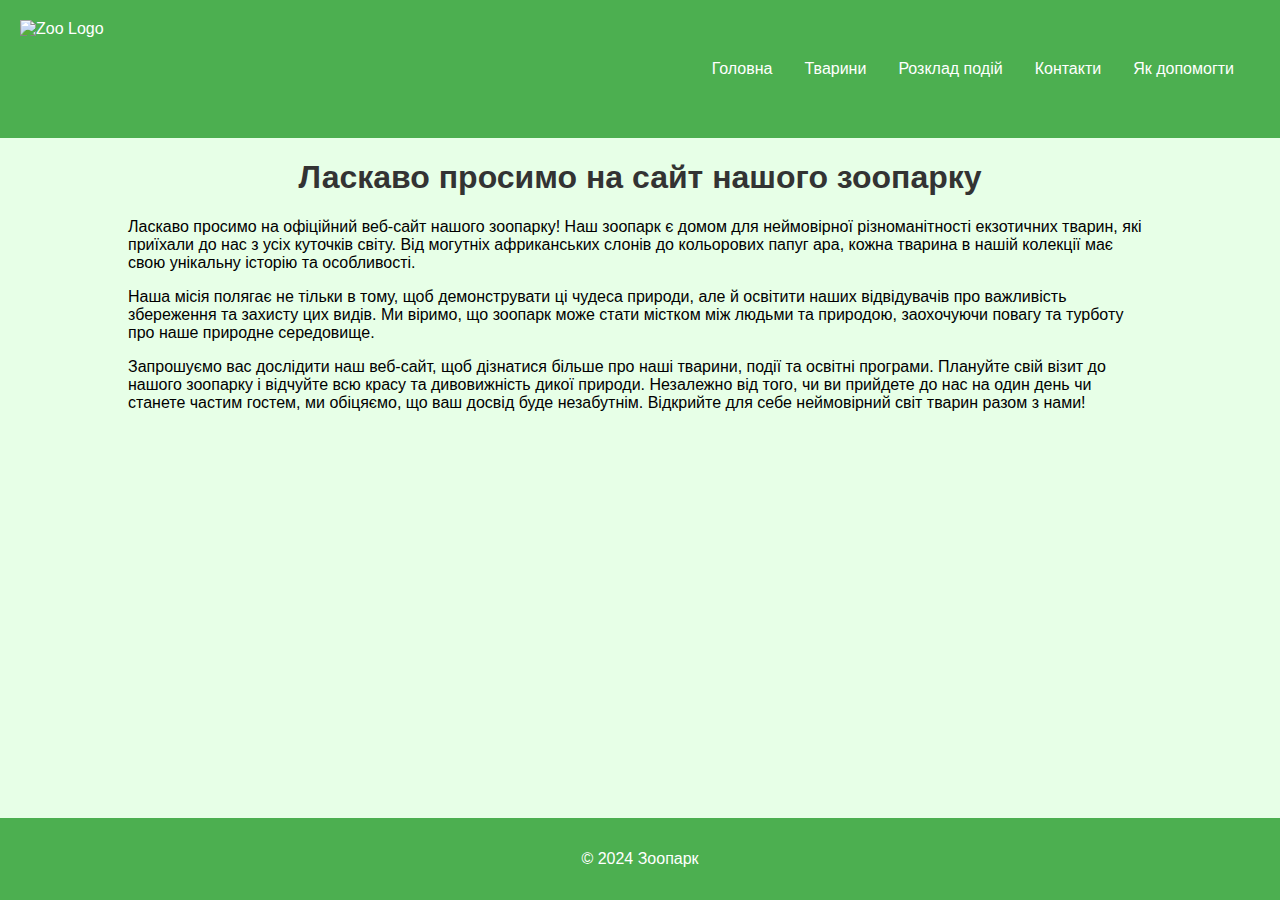
==== index.html @ b33fe758 "Add files via upload" ====
<!DOCTYPE html>
<html lang="en">

<head>
    <meta charset="UTF-8">
    <meta name="viewport" content="width=device-width, initial-scale=1.0">
    <title>Zoo Website</title>
    <link rel="stylesheet" href="style.css">
</head>

<body>
    <header>
        <div class="logo">
            <img src="images/logo.png" alt="Zoo Logo">
        </div>
        <nav class="navbar">
            <ul>
                <li><a href="#">Головна</a></li>
                <li><a href="animals.html">Тварини</a></li>
                <li><a href="visits.html">Розклад подій</a></li>
                <li><a href="contacts.html">Контакти</a></li>
                <li><a href="help.html">Як допомогти</a></li>
            </ul>
        </nav>
    </header>
    <main>
        <section id="home" class="welcome-section">
            <h1>Ласкаво просимо на сайт нашого зоопарку</h1>
            <p>Ласкаво просимо на офіційний веб-сайт нашого зоопарку! Наш зоопарк є домом для неймовірної
                різноманітності екзотичних тварин, які приїхали до нас з усіх куточків світу. Від могутніх африканських
                слонів до кольорових папуг ара, кожна тварина в нашій колекції має свою унікальну історію та
                особливості.</p>

            <p>Наша місія полягає не тільки в тому, щоб демонструвати ці чудеса природи, але й освітити наших
                відвідувачів про важливість збереження та захисту цих видів. Ми віримо, що зоопарк може стати містком
                між людьми та природою, заохочуючи повагу та турботу про наше природне середовище.</p>

            <p>Запрошуємо вас дослідити наш веб-сайт, щоб дізнатися більше про наші тварини, події та освітні програми.
                Плануйте свій візит до нашого зоопарку і відчуйте всю красу та дивовижність дикої природи. Незалежно від
                того, чи ви прийдете до нас на один день чи станете частим гостем, ми обіцяємо, що ваш досвід буде
                незабутнім. Відкрийте для себе неймовірний світ тварин разом з нами!</p>
        </section>
    </main>
    <footer>
        <p>© 2024 Зоопарк</p>
    </footer>
</body>

</html>
---- style.css ----
html {
    height: 100%;
}

body {
    display: flex;
    flex-direction: column;
    min-height: 100vh;
    font-family: 'Arial', sans-serif;
    margin: 0;
    padding: 0;
    box-sizing: border-box;
    background: #e7ffe7;
}

main {
    flex: 1;
    padding: 0 10%;
}

header {
    background-color: #4CAF50;
    color: white;
    padding: 20px;
    display: flex;
    justify-content: space-between;
}

.logo img {
    width: 30%;
    cursor: pointer;
}

.navbar ul {
    list-style-type: none;
    padding: 10px;
    overflow: hidden;
}

.navbar li {
    float: left;
}

.navbar a {
    display: block;
    color: white;
    text-align: center;
    padding: 14px 16px;
    text-decoration: none;
    border-radius: 20%;
}

.navbar a:hover {
    background-color: #3e8e41;
}

.section {
    background: #fff;
    margin: 1rem 0;
    padding: 1rem;
    border-radius: 8px;
    box-shadow: 0 2px 5px rgba(0, 0, 0, 0.1);
}

.help-section ul {
    list-style-type: none;
    padding: 0;
}

.help-section li {
    margin-bottom: 0.5rem;
    padding: 0.75rem;
    border-radius: 5px;
    font-weight: bold;
    background: #cde4af;
}

.help-section li:hover {
    cursor: pointer;
}

.contact-section address {
    padding: 1rem;
    border-radius: 5px;
    font-style: normal;
    line-height: 1.8;
}

.contact-section strong {
    color: #333;
}

h1 {
    color: #333;
    font-size: 2rem;
    text-align: center;
}

.animal-card, .event-item {
    margin-bottom: 1rem;
    padding: 1rem;
    border-radius: 8px;
    border: 1px solid black;
}

.animal-card {
    display: flex;
}

.animal-card img, .event-item img {
    max-width: 200px;
    border-radius: 15px;
}

.animal-card p {
    padding: 50px 30px;
}

footer {
    background-color: #4CAF50;
    color: #fff;
    text-align: center;
    padding: 1rem 0;
    width: 100%;
}

@media (max-width: 768px) {
    header, footer {
        text-align: center;
    }
}

@media (max-width: 600px) {
    .navbar li {
        float: none;
    }
}
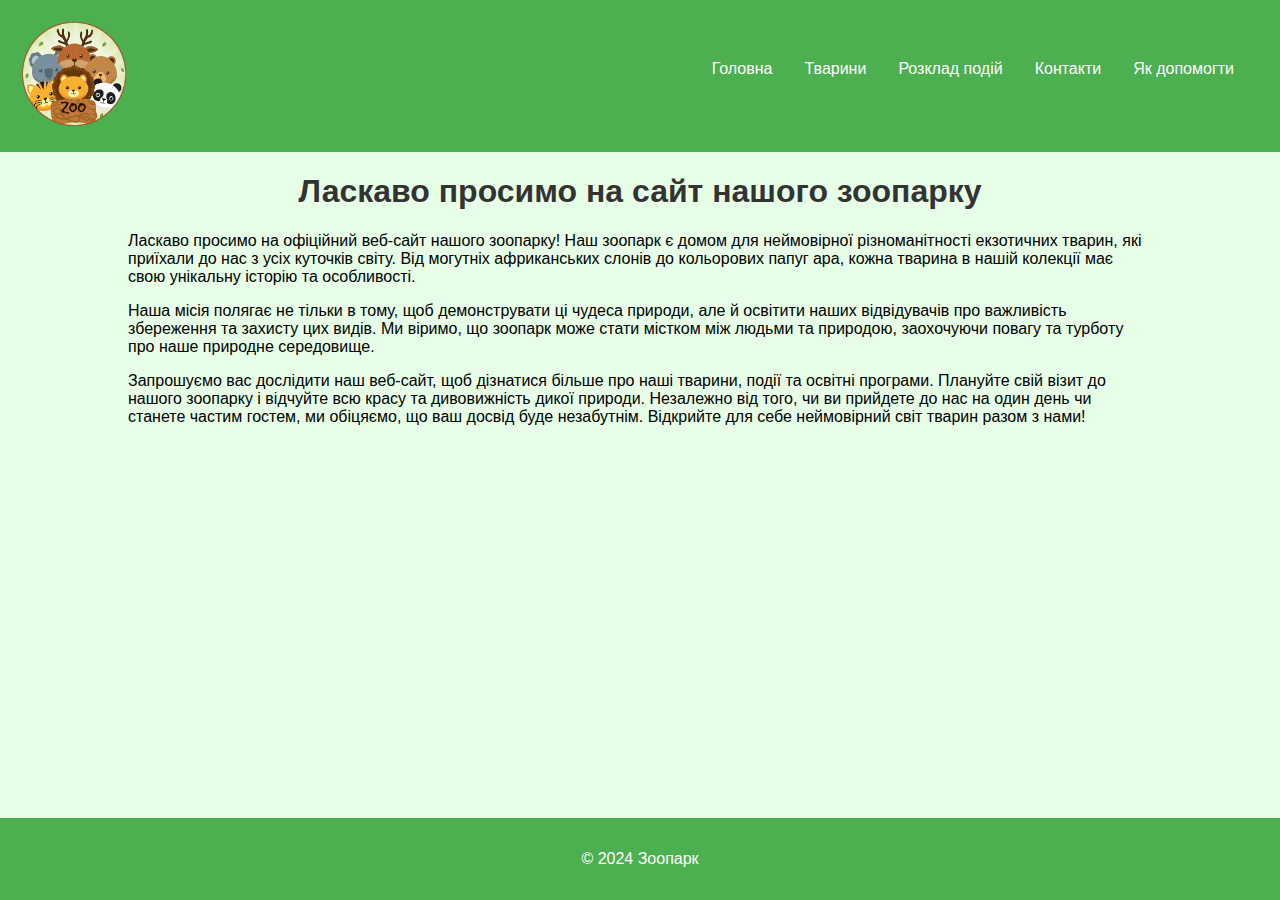
==== commit 9da90d7b: "Update index.html" ====
--- a/index.html
+++ b/index.html
@@ -11,7 +11,7 @@
 <body>
     <header>
         <div class="logo">
-            <img src="images/logo.png" alt="Zoo Logo">
+            <img src="logo.png" alt="Zoo Logo">
         </div>
         <nav class="navbar">
             <ul>
@@ -46,4 +46,4 @@
     </footer>
 </body>
 
-</html>+</html>
